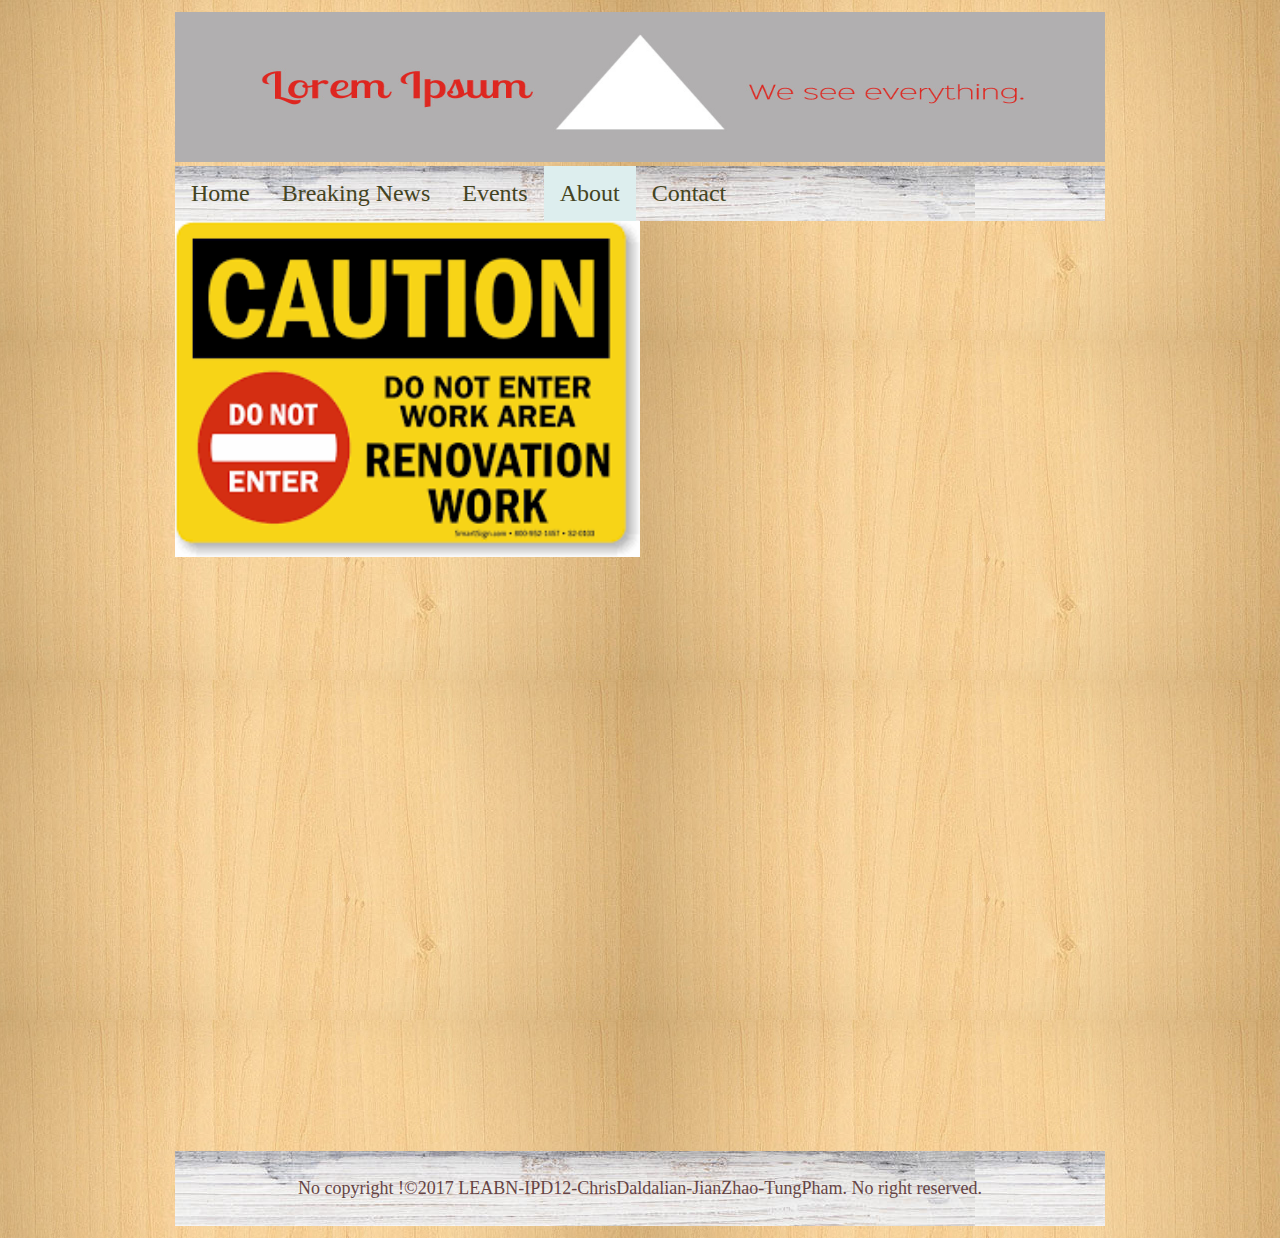
==== about.html @ c6ef1764 "9th commit - merge code with Chris and Jian" ====
<!DOCTYPE html>
<html>
<head>
  <meta charset="utf-8">
  <meta http-equiv="X-UA-Compatible" content="IE=edge">
  <title>About</title>
  <link type="text/css" rel="stylesheet" href="styles/about.css">
</head>
<body>
  <header>
    <img class="topHeader" src="images/Bannerv1.jpg" alt="Lorem Ipsum banner"/>
  </header>

  <nav id="topnav">
    <ul>
      <li><a class="topa" href="index.html">Home</a></li>
      <li><a class="topa" href="breaking_news.html">Breaking News</a></li>
      <li><a class="topa" href="events.html">Events</a></li>
      <li><a class="active" href="about.html">About</a></li>
      <li><a class="topa" href="contact.html">Contact</a></li>
    </ul>
  </nav>

  <main>
    <img class="construction" src="images/under-construction.png" alt="under construction">
  </main>

  <footer>
    <p>No copyright !&copy;2017 LEABN-IPD12-ChrisDaldalian-JianZhao-TungPham. No right reserved.</p>
  </footer>
</body>
</html>
---- styles/about.css ----
* {
  -moz-box-sizing: border-box;
  -ms-box-sizing: border-box;
  -o-box-sizing: border-box;
  -webkit-box-sizing: border-box;
}

body {
  width: 930px;
  margin: 12px auto;
  background-image: url("../images/background.jpg");
}

.topHeader {
  width: 100%;
  height: 150px;
}

#topnav {
  margin-top: 0px;
}

#topnav ul {
  list-style-type: none;
  margin: 0;
  padding: 0;
  overflow: hidden;
  /*background-color: #68777e;*/
  background-image: url("../images/background2.jpg");
}

#topnav li {
  float: left;
}

#topnav li a {
  display: block;
  color: #442;
  text-align: center;
  padding: 14px 16px;
  text-decoration: none;
  font-size: 1.5em;
  font-family: Georgia;
}

#topnav a.topa:hover:not(.active) {
  background-color: #dee;
}

.active {
  background-color:#dee;
}

main {
  min-height: 930px;
}

.construction {
  width: 50%;
}

footer {
  background-image: url("../images/background2.jpg");
  clear: both;
  color: #333;
  font-size: 18px;
  padding: 0.5em;
  text-align: center;
  color: #644;
}
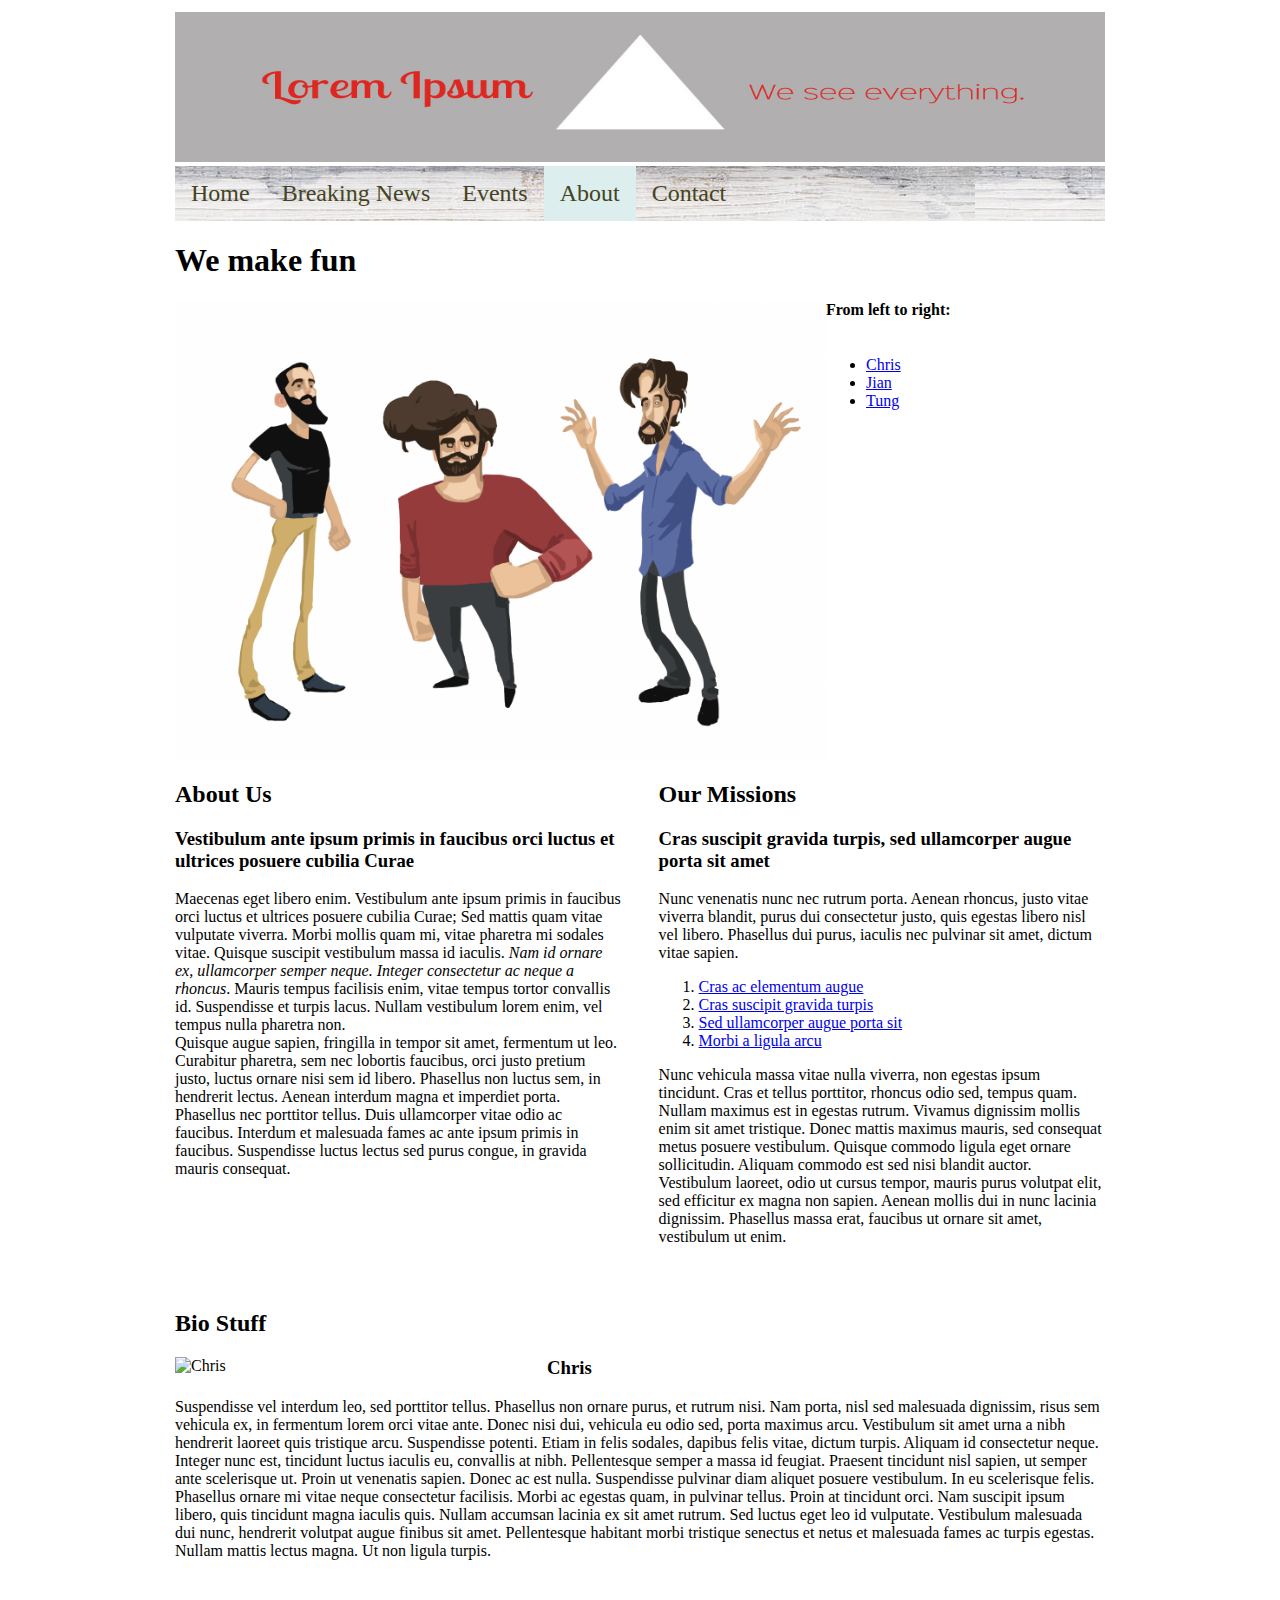
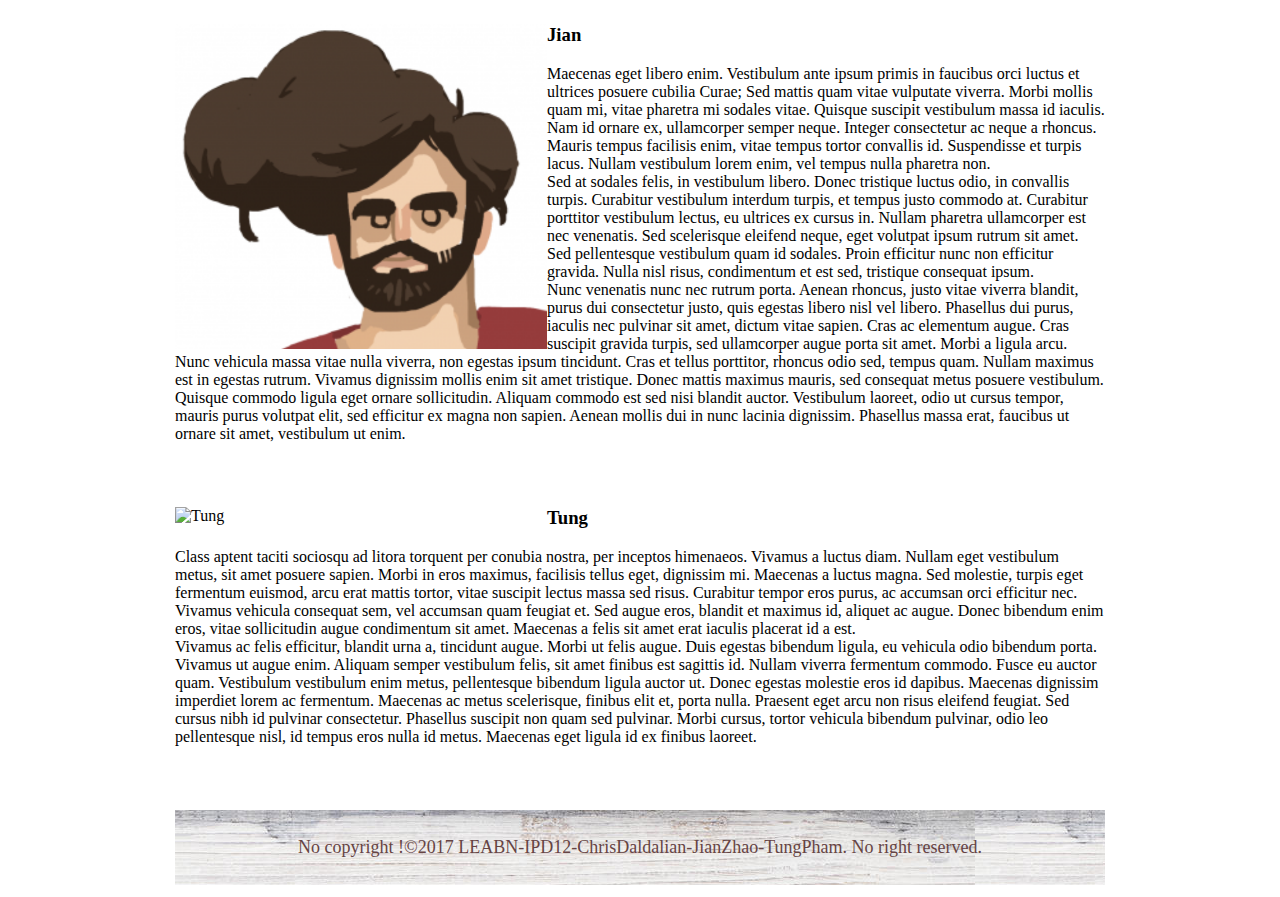
==== commit 6027bdd7: "13th - create about.html" ====
--- a/about.html
+++ b/about.html
@@ -1,5 +1,5 @@
 <!DOCTYPE html>
-<html>
+<html lang="en" xmlns="http://www.w3.org/1999/xhtml">
 <head>
   <meta charset="utf-8">
   <meta http-equiv="X-UA-Compatible" content="IE=edge">
@@ -22,7 +22,93 @@
   </nav>
 
   <main>
-    <img class="construction" src="images/under-construction.png" alt="under construction">
+    <section class="topHead">
+      <header>
+        <h1>We make fun</h1>
+      </header>
+
+      <img src="images/3guys.png" alt="Three guys">
+
+      <h4>From left to right:</h4>
+      <ul>
+        <li><a href="#chris">Chris</a></li>
+        <li><a href="#jian">Jian</a></li>
+        <li><a href="#tung">Tung</a></li>
+      </ul>
+    </section>
+
+    <section class="aboutUs">
+
+      <article class="left">
+        <header><h2>About Us</h2></header>
+        <h3>
+          Vestibulum ante ipsum primis in faucibus orci luctus et ultrices posuere cubilia Curae
+        </h3>
+        <p>
+          Maecenas eget libero enim. Vestibulum ante ipsum primis in faucibus orci luctus et ultrices posuere cubilia Curae; Sed mattis quam vitae vulputate viverra. Morbi mollis quam mi, vitae pharetra mi sodales vitae. Quisque suscipit vestibulum massa id iaculis. <em>Nam id ornare ex, ullamcorper semper neque. Integer consectetur ac neque a rhoncus</em>. Mauris tempus facilisis enim, vitae tempus tortor convallis id. Suspendisse et turpis lacus. Nullam vestibulum lorem enim, vel tempus nulla pharetra non.<br />Quisque augue sapien, fringilla in tempor sit amet, fermentum ut leo. Curabitur pharetra, sem nec lobortis faucibus, orci justo pretium justo, luctus ornare nisi sem id libero. Phasellus non luctus sem, in hendrerit lectus. Aenean interdum magna et imperdiet porta. Phasellus nec porttitor tellus. Duis ullamcorper vitae odio ac faucibus. Interdum et malesuada fames ac ante ipsum primis in faucibus. Suspendisse luctus lectus sed purus congue, in gravida mauris consequat.
+        </p>
+      </article>
+
+      <article class="right">
+        <header><h2>Our Missions</h2></header>
+        <h3>Cras suscipit gravida turpis, sed ullamcorper augue porta sit amet</h3>
+        <p>
+          Nunc venenatis nunc nec rutrum porta. Aenean rhoncus, justo vitae viverra blandit, purus dui consectetur justo, quis egestas libero nisl vel libero. Phasellus dui purus, iaculis nec pulvinar sit amet, dictum vitae sapien.</p>
+          <ol>
+            <li>
+              <a href="https://giphy.com/gifs/h8WAdB9nUdraM/html5" target="_blank">
+                Cras ac elementum augue
+              </a>
+            </li>
+            <li>
+              <a href="https://giphy.com/gifs/xc82uurXAP5kc/html5" target="_blank">
+                Cras suscipit gravida turpis
+              </a>
+            </li>
+            <li>
+              <a href="https://giphy.com/gifs/3o7aDbuCkm8lAi2Vq0/html5" target="_blank">
+                Sed ullamcorper augue porta sit
+              </a>
+            </li>
+            <li>
+              <a href="https://giphy.com/gifs/Jhqix57OuQSJ2/html5" target="_blank">
+              Morbi a ligula arcu
+              </a>
+            </li>
+          </ol>
+          <p>Nunc vehicula massa vitae nulla viverra, non egestas ipsum tincidunt. Cras et tellus porttitor, rhoncus odio sed, tempus quam. Nullam maximus est in egestas rutrum. Vivamus dignissim mollis enim sit amet tristique. Donec mattis maximus mauris, sed consequat metus posuere vestibulum. Quisque commodo ligula eget ornare sollicitudin. Aliquam commodo est sed nisi blandit auctor. Vestibulum laoreet, odio ut cursus tempor, mauris purus volutpat elit, sed efficitur ex magna non sapien. Aenean mollis dui in nunc lacinia dignissim. Phasellus massa erat, faucibus ut ornare sit amet, vestibulum ut enim.
+        </p>
+      </article>
+    </section>
+
+    <section class="bioStuff">
+      <header><h2>Bio Stuff</h2></header>
+      <article id="chris">
+        <img src="images/chris.png" alt="Chris">
+        <header><h3>Chris</h3></header>
+        <p>
+          Suspendisse vel interdum leo, sed porttitor tellus. Phasellus non ornare purus, et rutrum nisi. Nam porta, nisl sed malesuada dignissim, risus sem vehicula ex, in fermentum lorem orci vitae ante. Donec nisi dui, vehicula eu odio sed, porta maximus arcu. Vestibulum sit amet urna a nibh hendrerit laoreet quis tristique arcu. Suspendisse potenti. Etiam in felis sodales, dapibus felis vitae, dictum turpis. Aliquam id consectetur neque. Integer nunc est, tincidunt luctus iaculis eu, convallis at nibh. Pellentesque semper a massa id feugiat. Praesent tincidunt nisl sapien, ut semper ante scelerisque ut. Proin ut venenatis sapien. Donec ac est nulla. Suspendisse pulvinar diam aliquet posuere vestibulum. In eu scelerisque felis.<br />
+          Phasellus ornare mi vitae neque consectetur facilisis. Morbi ac egestas quam, in pulvinar tellus. Proin at tincidunt orci. Nam suscipit ipsum libero, quis tincidunt magna iaculis quis. Nullam accumsan lacinia ex sit amet rutrum. Sed luctus eget leo id vulputate. Vestibulum malesuada dui nunc, hendrerit volutpat augue finibus sit amet. Pellentesque habitant morbi tristique senectus et netus et malesuada fames ac turpis egestas. Nullam mattis lectus magna. Ut non ligula turpis.
+        </p>
+      </article>
+      <article id="jian">
+        <img src="images/jian.png" alt="Jian">
+        <header><h3>Jian</h3></header>
+        <p>
+          Maecenas eget libero enim. Vestibulum ante ipsum primis in faucibus orci luctus et ultrices posuere cubilia Curae; Sed mattis quam vitae vulputate viverra. Morbi mollis quam mi, vitae pharetra mi sodales vitae. Quisque suscipit vestibulum massa id iaculis. Nam id ornare ex, ullamcorper semper neque. Integer consectetur ac neque a rhoncus. Mauris tempus facilisis enim, vitae tempus tortor convallis id. Suspendisse et turpis lacus. Nullam vestibulum lorem enim, vel tempus nulla pharetra non.<br />
+          Sed at sodales felis, in vestibulum libero. Donec tristique luctus odio, in convallis turpis. Curabitur vestibulum interdum turpis, et tempus justo commodo at. Curabitur porttitor vestibulum lectus, eu ultrices ex cursus in. Nullam pharetra ullamcorper est nec venenatis. Sed scelerisque eleifend neque, eget volutpat ipsum rutrum sit amet. Sed pellentesque vestibulum quam id sodales. Proin efficitur nunc non efficitur gravida. Nulla nisl risus, condimentum et est sed, tristique consequat ipsum.<br />
+          Nunc venenatis nunc nec rutrum porta. Aenean rhoncus, justo vitae viverra blandit, purus dui consectetur justo, quis egestas libero nisl vel libero. Phasellus dui purus, iaculis nec pulvinar sit amet, dictum vitae sapien. Cras ac elementum augue. Cras suscipit gravida turpis, sed ullamcorper augue porta sit amet. Morbi a ligula arcu. Nunc vehicula massa vitae nulla viverra, non egestas ipsum tincidunt. Cras et tellus porttitor, rhoncus odio sed, tempus quam. Nullam maximus est in egestas rutrum. Vivamus dignissim mollis enim sit amet tristique. Donec mattis maximus mauris, sed consequat metus posuere vestibulum. Quisque commodo ligula eget ornare sollicitudin. Aliquam commodo est sed nisi blandit auctor. Vestibulum laoreet, odio ut cursus tempor, mauris purus volutpat elit, sed efficitur ex magna non sapien. Aenean mollis dui in nunc lacinia dignissim. Phasellus massa erat, faucibus ut ornare sit amet, vestibulum ut enim.
+        </p>
+      </article>
+      <article id="tung">
+        <img src="images/tung.png" alt="Tung">
+        <header><h3>Tung</h3></header>
+        <p>
+          Class aptent taciti sociosqu ad litora torquent per conubia nostra, per inceptos himenaeos. Vivamus a luctus diam. Nullam eget vestibulum metus, sit amet posuere sapien. Morbi in eros maximus, facilisis tellus eget, dignissim mi. Maecenas a luctus magna. Sed molestie, turpis eget fermentum euismod, arcu erat mattis tortor, vitae suscipit lectus massa sed risus. Curabitur tempor eros purus, ac accumsan orci efficitur nec. Vivamus vehicula consequat sem, vel accumsan quam feugiat et. Sed augue eros, blandit et maximus id, aliquet ac augue. Donec bibendum enim eros, vitae sollicitudin augue condimentum sit amet. Maecenas a felis sit amet erat iaculis placerat id a est.<br />
+          Vivamus ac felis efficitur, blandit urna a, tincidunt augue. Morbi ut felis augue. Duis egestas bibendum ligula, eu vehicula odio bibendum porta. Vivamus ut augue enim. Aliquam semper vestibulum felis, sit amet finibus est sagittis id. Nullam viverra fermentum commodo. Fusce eu auctor quam. Vestibulum vestibulum enim metus, pellentesque bibendum ligula auctor ut. Donec egestas molestie eros id dapibus. Maecenas dignissim imperdiet lorem ac fermentum. Maecenas ac metus scelerisque, finibus elit et, porta nulla. Praesent eget arcu non risus eleifend feugiat. Sed cursus nibh id pulvinar consectetur. Phasellus suscipit non quam sed pulvinar. Morbi cursus, tortor vehicula bibendum pulvinar, odio leo pellentesque nisl, id tempus eros nulla id metus. Maecenas eget ligula id ex finibus laoreet.
+        </p>
+      </article>
+    </section>
   </main>
 
   <footer>
--- a/styles/about.css
+++ b/styles/about.css
@@ -8,7 +8,6 @@
 body {
   width: 930px;
   margin: 12px auto;
-  background-image: url("../images/background.jpg");
 }
 
 .topHeader {
@@ -55,8 +54,46 @@
   min-height: 930px;
 }
 
-.construction {
-  width: 50%;
+.topHead img {
+  width: 70%;
+  float: left;
+}
+
+.topHead ul {
+  width: 25%;
+  float: left;
+}
+
+.aboutUs {
+  clear: both;
+  margin-bottom: 3em;
+}
+
+.left {
+  width: 48%;
+  float: left;
+  margin-right: 2%;
+}
+
+.right {
+  width: 48%;
+  float: right;
+  margin-left: 2%;
+}
+
+.bioStuff {
+  clear: both;
+}
+
+.bioStuff h2 { padding-top: 2em; }
+
+.bioStuff img {
+  width: 40%;
+  float: left;
+}
+
+.bioStuff article {
+  margin-bottom: 4em;
 }
 
 footer {
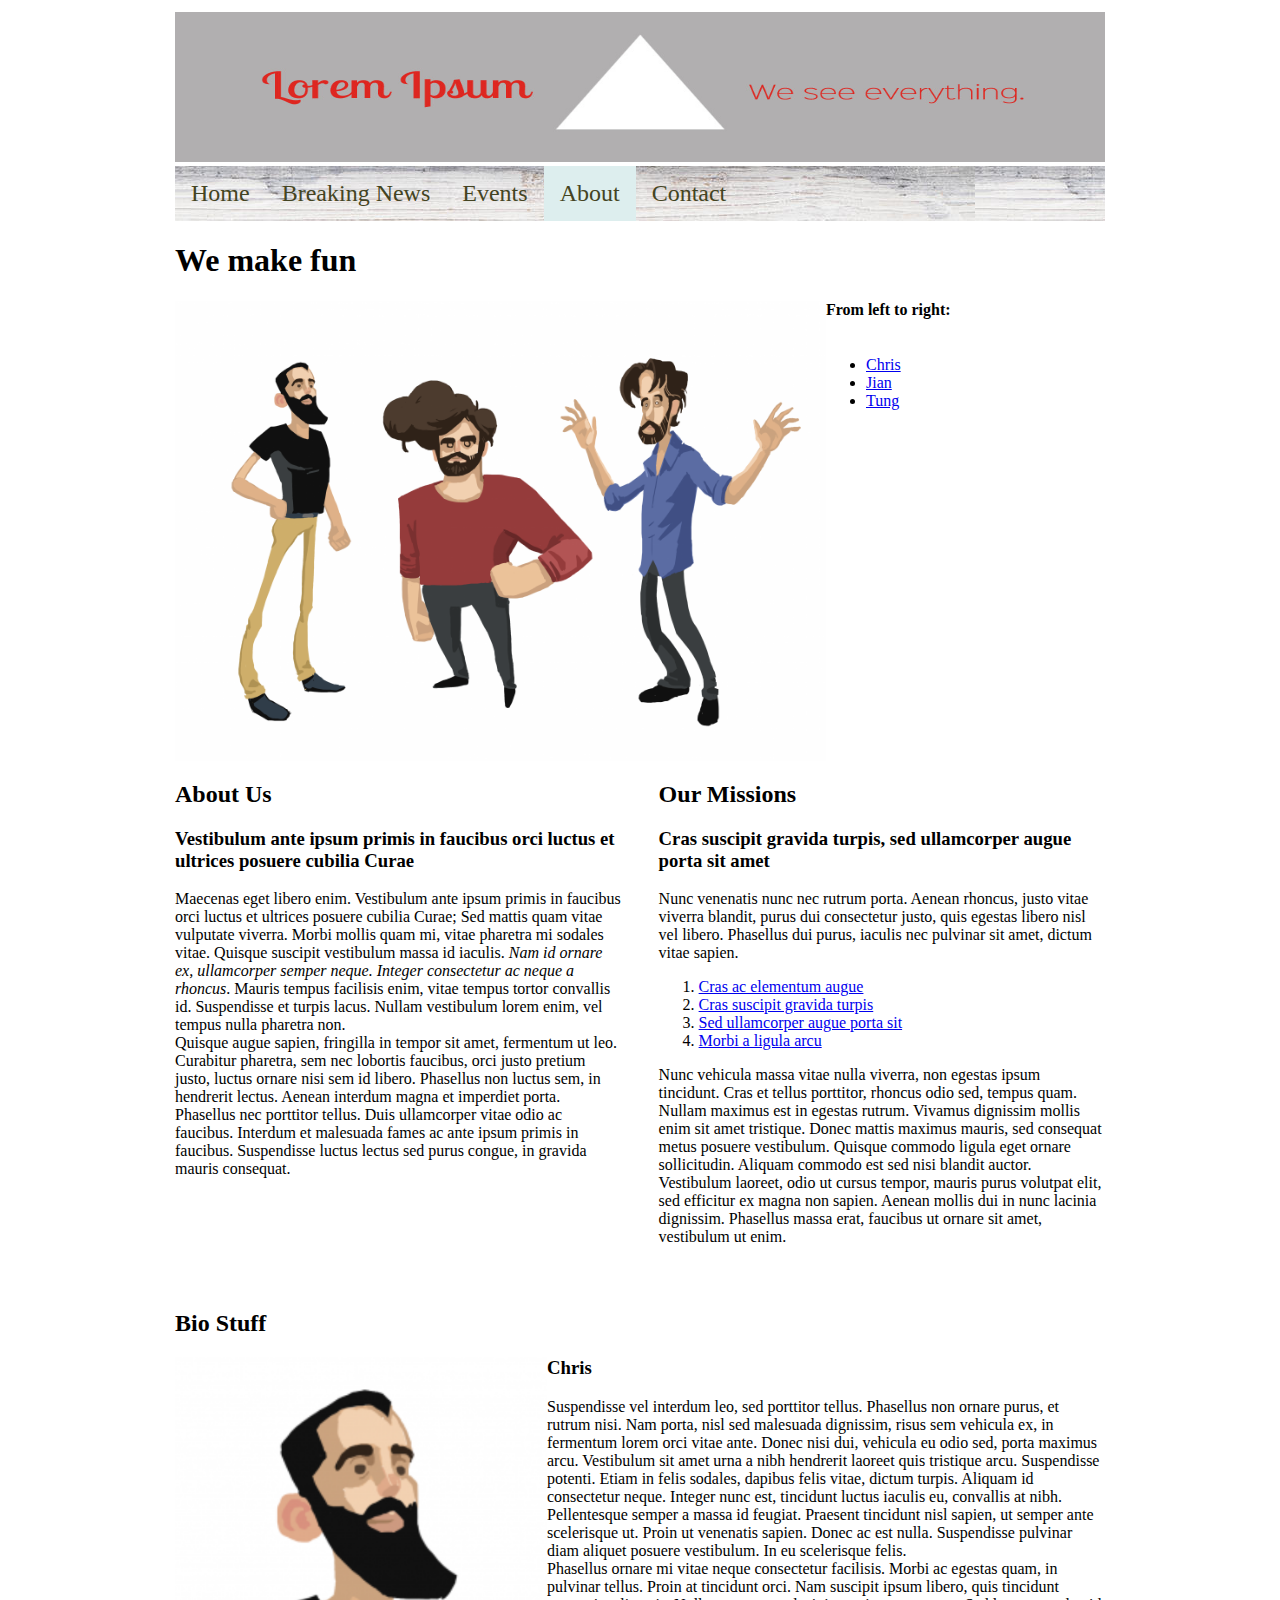
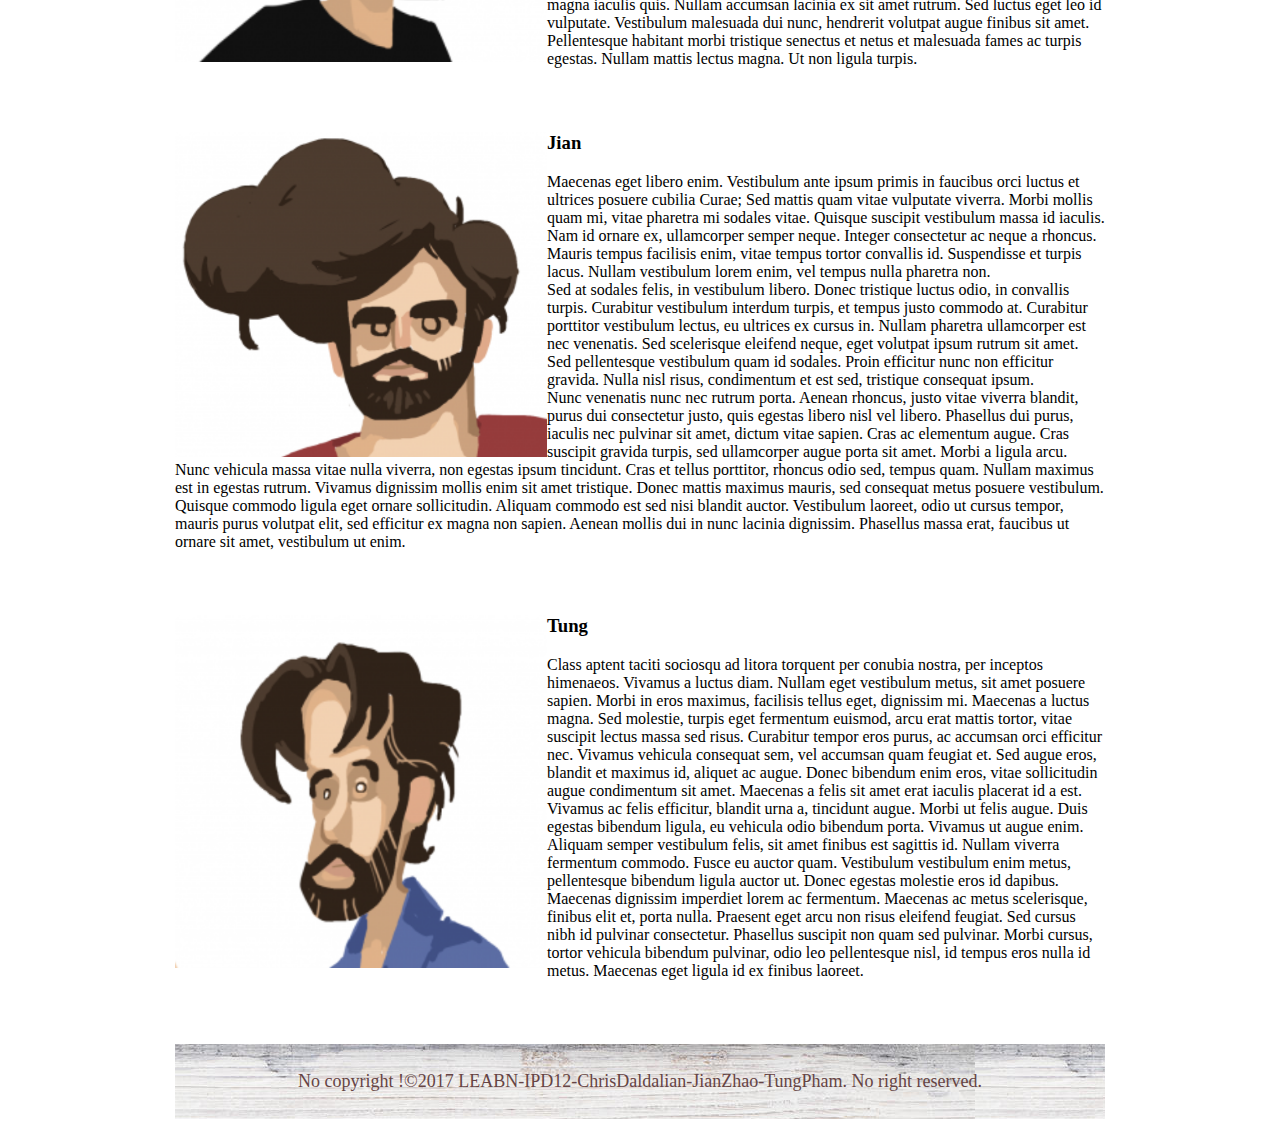
==== commit bc3130f2: "change .png to .PNG" ====
--- a/about.html
+++ b/about.html
@@ -84,7 +84,7 @@
     <section class="bioStuff">
       <header><h2>Bio Stuff</h2></header>
       <article id="chris">
-        <img src="images/chris.png" alt="Chris">
+        <img src="images/chris.PNG" alt="Chris">
         <header><h3>Chris</h3></header>
         <p>
           Suspendisse vel interdum leo, sed porttitor tellus. Phasellus non ornare purus, et rutrum nisi. Nam porta, nisl sed malesuada dignissim, risus sem vehicula ex, in fermentum lorem orci vitae ante. Donec nisi dui, vehicula eu odio sed, porta maximus arcu. Vestibulum sit amet urna a nibh hendrerit laoreet quis tristique arcu. Suspendisse potenti. Etiam in felis sodales, dapibus felis vitae, dictum turpis. Aliquam id consectetur neque. Integer nunc est, tincidunt luctus iaculis eu, convallis at nibh. Pellentesque semper a massa id feugiat. Praesent tincidunt nisl sapien, ut semper ante scelerisque ut. Proin ut venenatis sapien. Donec ac est nulla. Suspendisse pulvinar diam aliquet posuere vestibulum. In eu scelerisque felis.<br />
@@ -101,7 +101,7 @@
         </p>
       </article>
       <article id="tung">
-        <img src="images/tung.png" alt="Tung">
+        <img src="images/tung.PNG" alt="Tung">
         <header><h3>Tung</h3></header>
         <p>
           Class aptent taciti sociosqu ad litora torquent per conubia nostra, per inceptos himenaeos. Vivamus a luctus diam. Nullam eget vestibulum metus, sit amet posuere sapien. Morbi in eros maximus, facilisis tellus eget, dignissim mi. Maecenas a luctus magna. Sed molestie, turpis eget fermentum euismod, arcu erat mattis tortor, vitae suscipit lectus massa sed risus. Curabitur tempor eros purus, ac accumsan orci efficitur nec. Vivamus vehicula consequat sem, vel accumsan quam feugiat et. Sed augue eros, blandit et maximus id, aliquet ac augue. Donec bibendum enim eros, vitae sollicitudin augue condimentum sit amet. Maecenas a felis sit amet erat iaculis placerat id a est.<br />
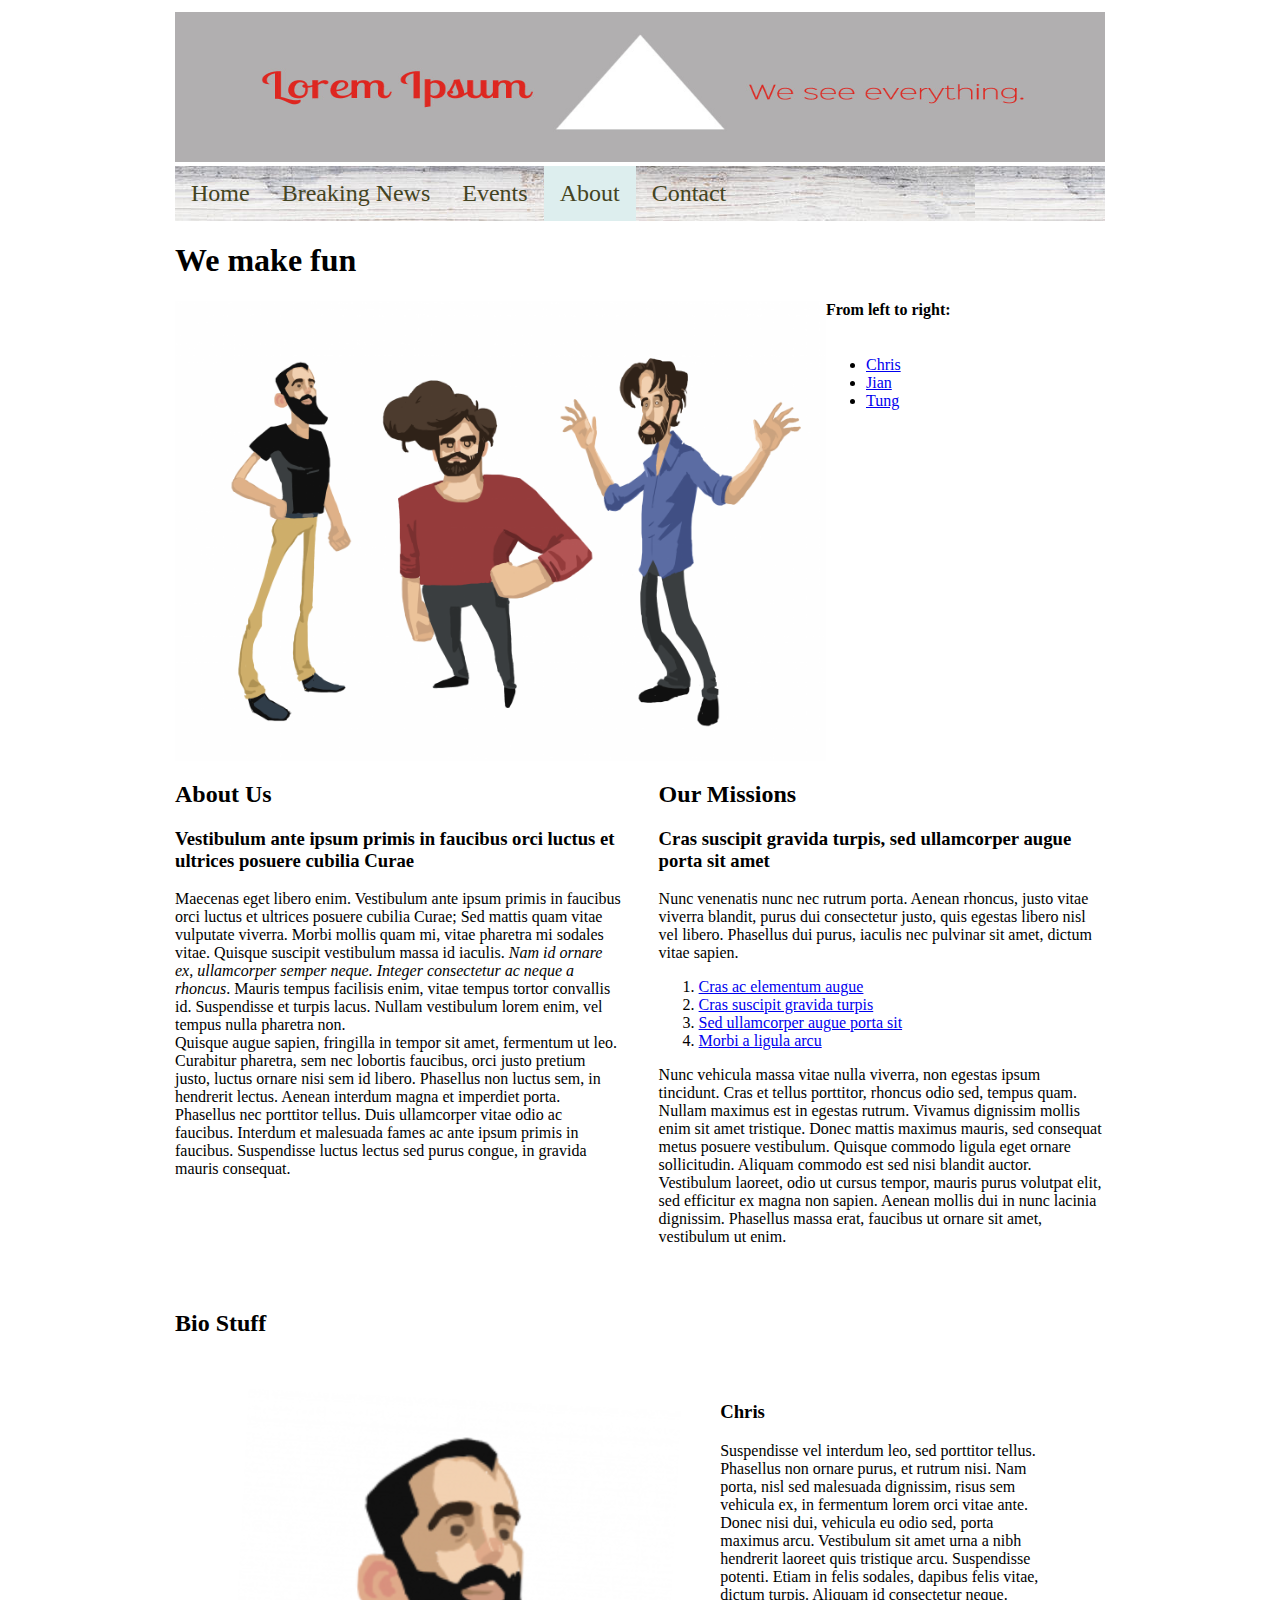
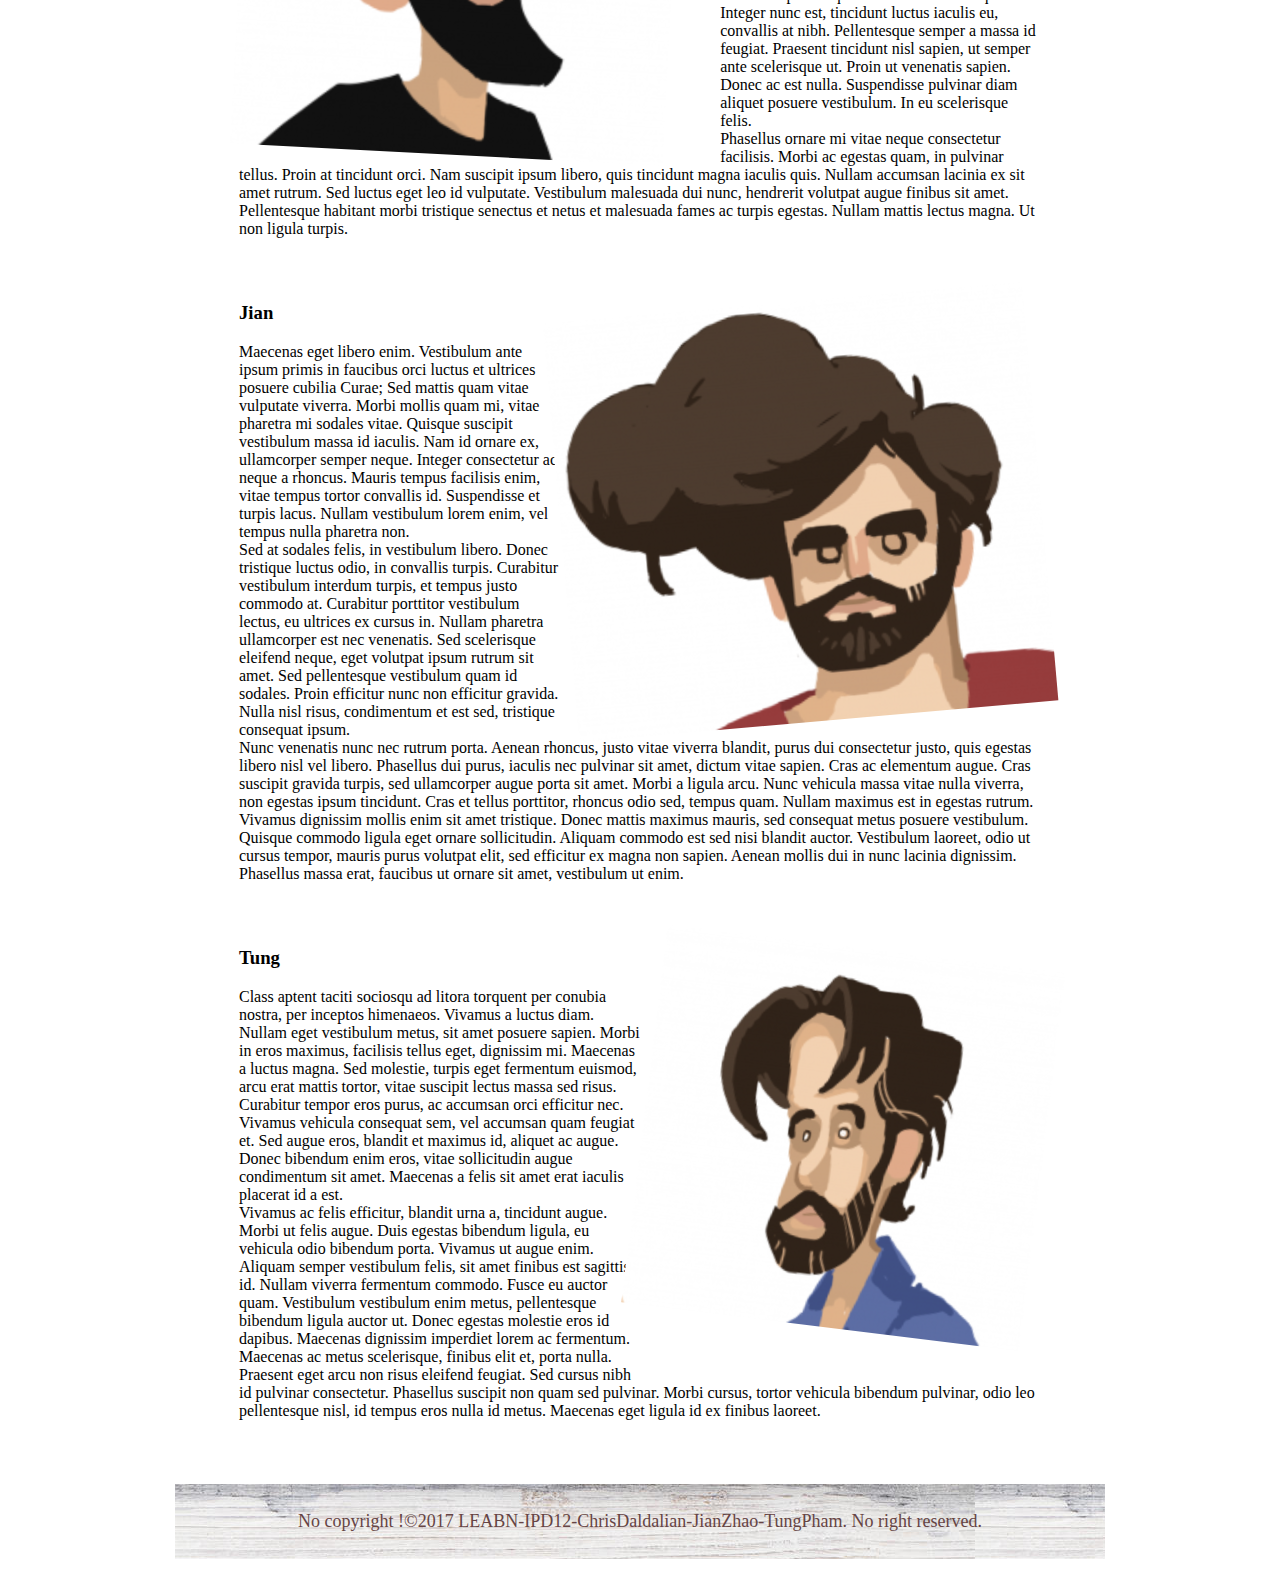
==== commit 97a8855d: "add favicon img on title bar" ====
--- a/about.html
+++ b/about.html
@@ -5,6 +5,7 @@
   <meta http-equiv="X-UA-Compatible" content="IE=edge">
   <title>About</title>
   <link type="text/css" rel="stylesheet" href="styles/about.css">
+  <link rel="icon" href="images/logo.png" type="image/ico" />
 </head>
 <body>
   <header>
--- a/styles/about.css
+++ b/styles/about.css
@@ -87,13 +87,26 @@
 
 .bioStuff h2 { padding-top: 2em; }
 
-.bioStuff img {
-  width: 40%;
-  float: left;
+.bioStuff article {
+  margin: 4em;
 }
 
-.bioStuff article {
-  margin-bottom: 4em;
+#chris img {
+  width: 60%;
+  transform: rotate(3deg);
+  float: left;
+  padding-right: 3em;
+}
+#jian img {
+  width: 60%;
+  transform: rotate(-5deg);
+  float: right;
+}
+#tung img {
+  width: 50%;
+  transform: rotate(7deg);
+  float: right;
+  padding-bottom: 3em;
 }
 
 footer {
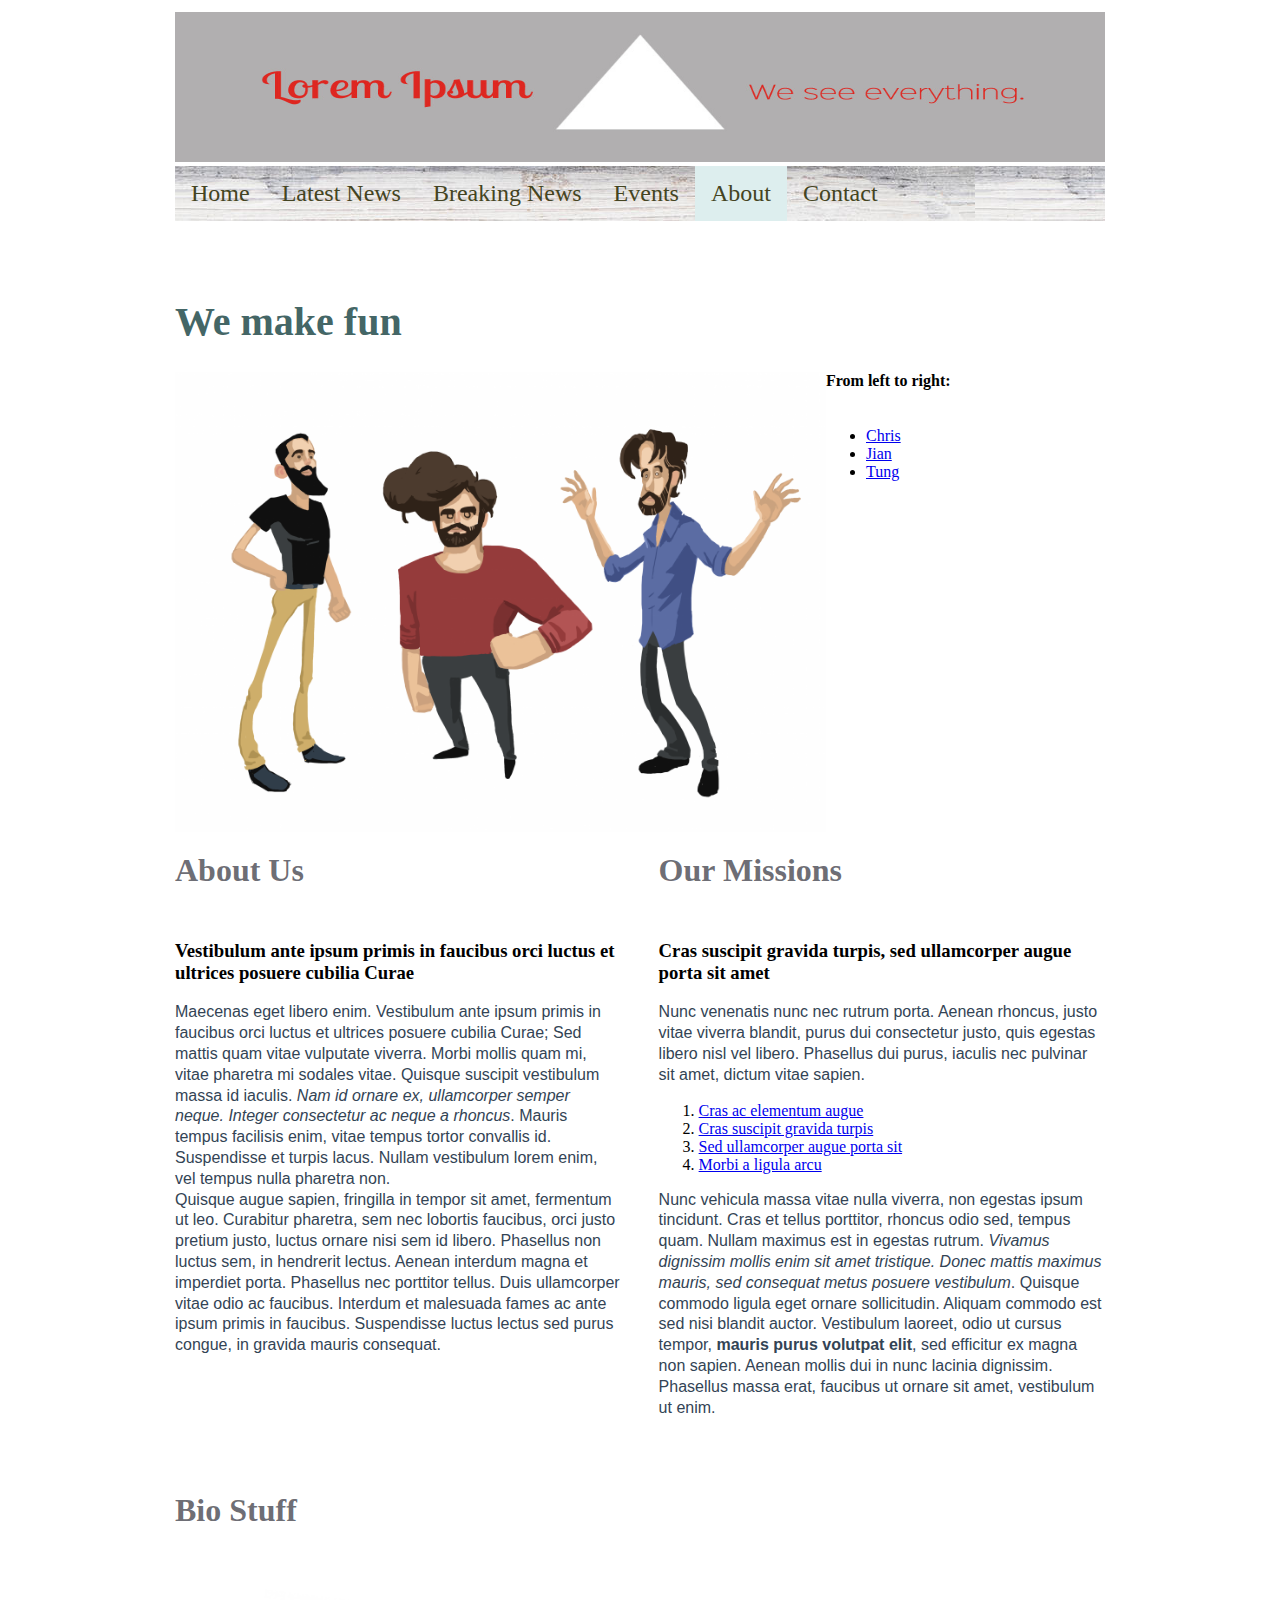
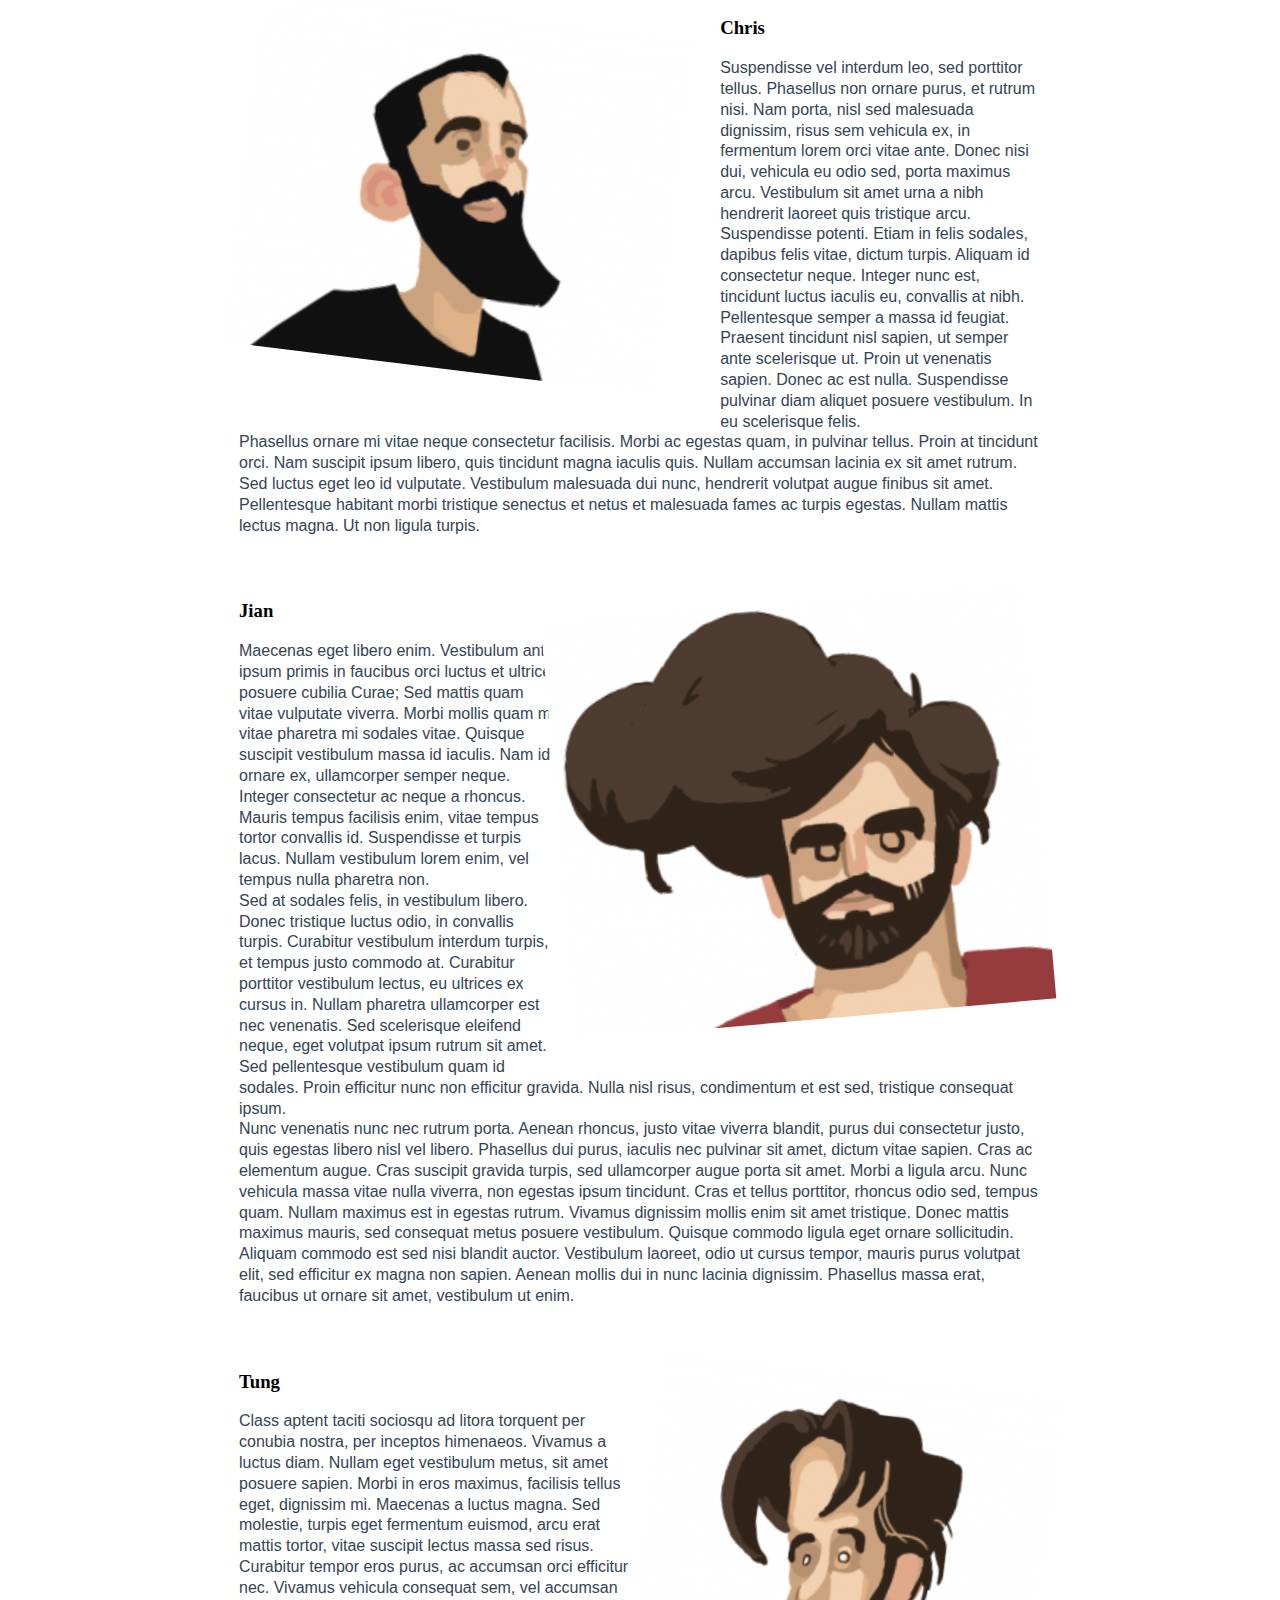
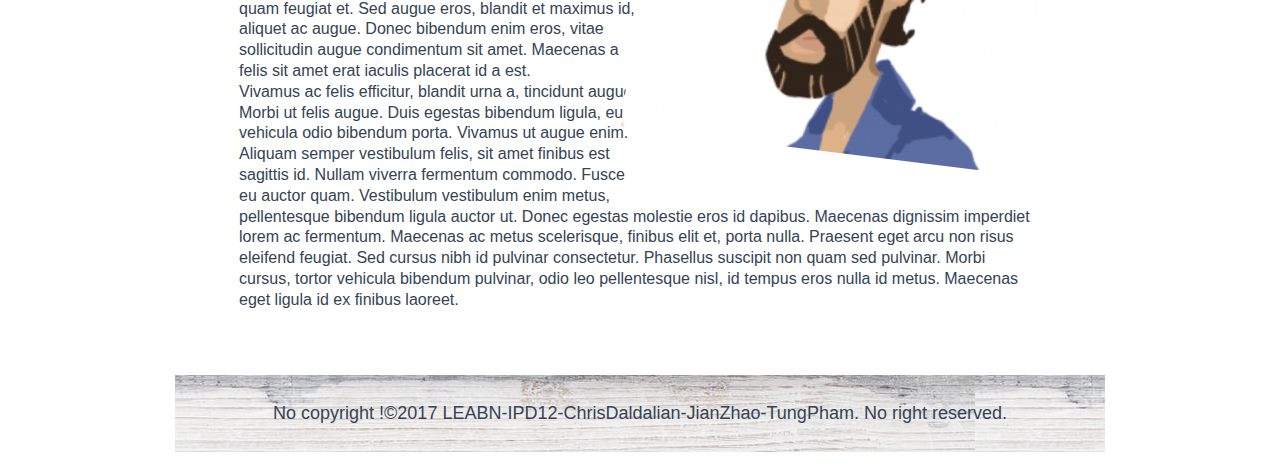
==== commit 51286af3: "15th - latest-news.html" ====
--- a/about.html
+++ b/about.html
@@ -15,6 +15,7 @@
   <nav id="topnav">
     <ul>
       <li><a class="topa" href="index.html">Home</a></li>
+      <li><a class="topa" href="latest-news.html">Latest News</a></li>
       <li><a class="topa" href="breaking_news.html">Breaking News</a></li>
       <li><a class="topa" href="events.html">Events</a></li>
       <li><a class="active" href="about.html">About</a></li>
@@ -77,7 +78,7 @@
               </a>
             </li>
           </ol>
-          <p>Nunc vehicula massa vitae nulla viverra, non egestas ipsum tincidunt. Cras et tellus porttitor, rhoncus odio sed, tempus quam. Nullam maximus est in egestas rutrum. Vivamus dignissim mollis enim sit amet tristique. Donec mattis maximus mauris, sed consequat metus posuere vestibulum. Quisque commodo ligula eget ornare sollicitudin. Aliquam commodo est sed nisi blandit auctor. Vestibulum laoreet, odio ut cursus tempor, mauris purus volutpat elit, sed efficitur ex magna non sapien. Aenean mollis dui in nunc lacinia dignissim. Phasellus massa erat, faucibus ut ornare sit amet, vestibulum ut enim.
+          <p>Nunc vehicula massa vitae nulla viverra, non egestas ipsum tincidunt. Cras et tellus porttitor, rhoncus odio sed, tempus quam. Nullam maximus est in egestas rutrum. <em>Vivamus dignissim mollis enim sit amet tristique. Donec mattis maximus mauris, sed consequat metus posuere vestibulum</em>. Quisque commodo ligula eget ornare sollicitudin. Aliquam commodo est sed nisi blandit auctor. Vestibulum laoreet, odio ut cursus tempor, <strong>mauris purus volutpat elit</strong>, sed efficitur ex magna non sapien. Aenean mollis dui in nunc lacinia dignissim. Phasellus massa erat, faucibus ut ornare sit amet, vestibulum ut enim.
         </p>
       </article>
     </section>
--- a/styles/about.css
+++ b/styles/about.css
@@ -54,6 +54,29 @@
   min-height: 930px;
 }
 
+h1 {
+  font-family: Georgia;
+  color: #466;
+  font-size: 2.5em;
+  padding-top: 50px;
+}
+
+h2 {
+  font-family: Georgia;
+  border-bottom: 1px solid rgba(255, 255, 255, 0.5);
+  color: rgba(45, 45, 55, 0.7);
+  font-size: 2em;
+  line-height: 24px;
+  padding-bottom: 30px;
+  text-align: left;
+}
+
+p {
+  font-family: Helvetica;
+  color: #345;
+  line-height: 1.3em;
+}
+
 .topHead img {
   width: 70%;
   float: left;
@@ -93,14 +116,16 @@
 
 #chris img {
   width: 60%;
-  transform: rotate(3deg);
+  transform: rotate(7deg);
   float: left;
   padding-right: 3em;
+  padding-bottom: 3em;
 }
 #jian img {
   width: 60%;
   transform: rotate(-5deg);
   float: right;
+  padding-bottom: 3em;
 }
 #tung img {
   width: 50%;
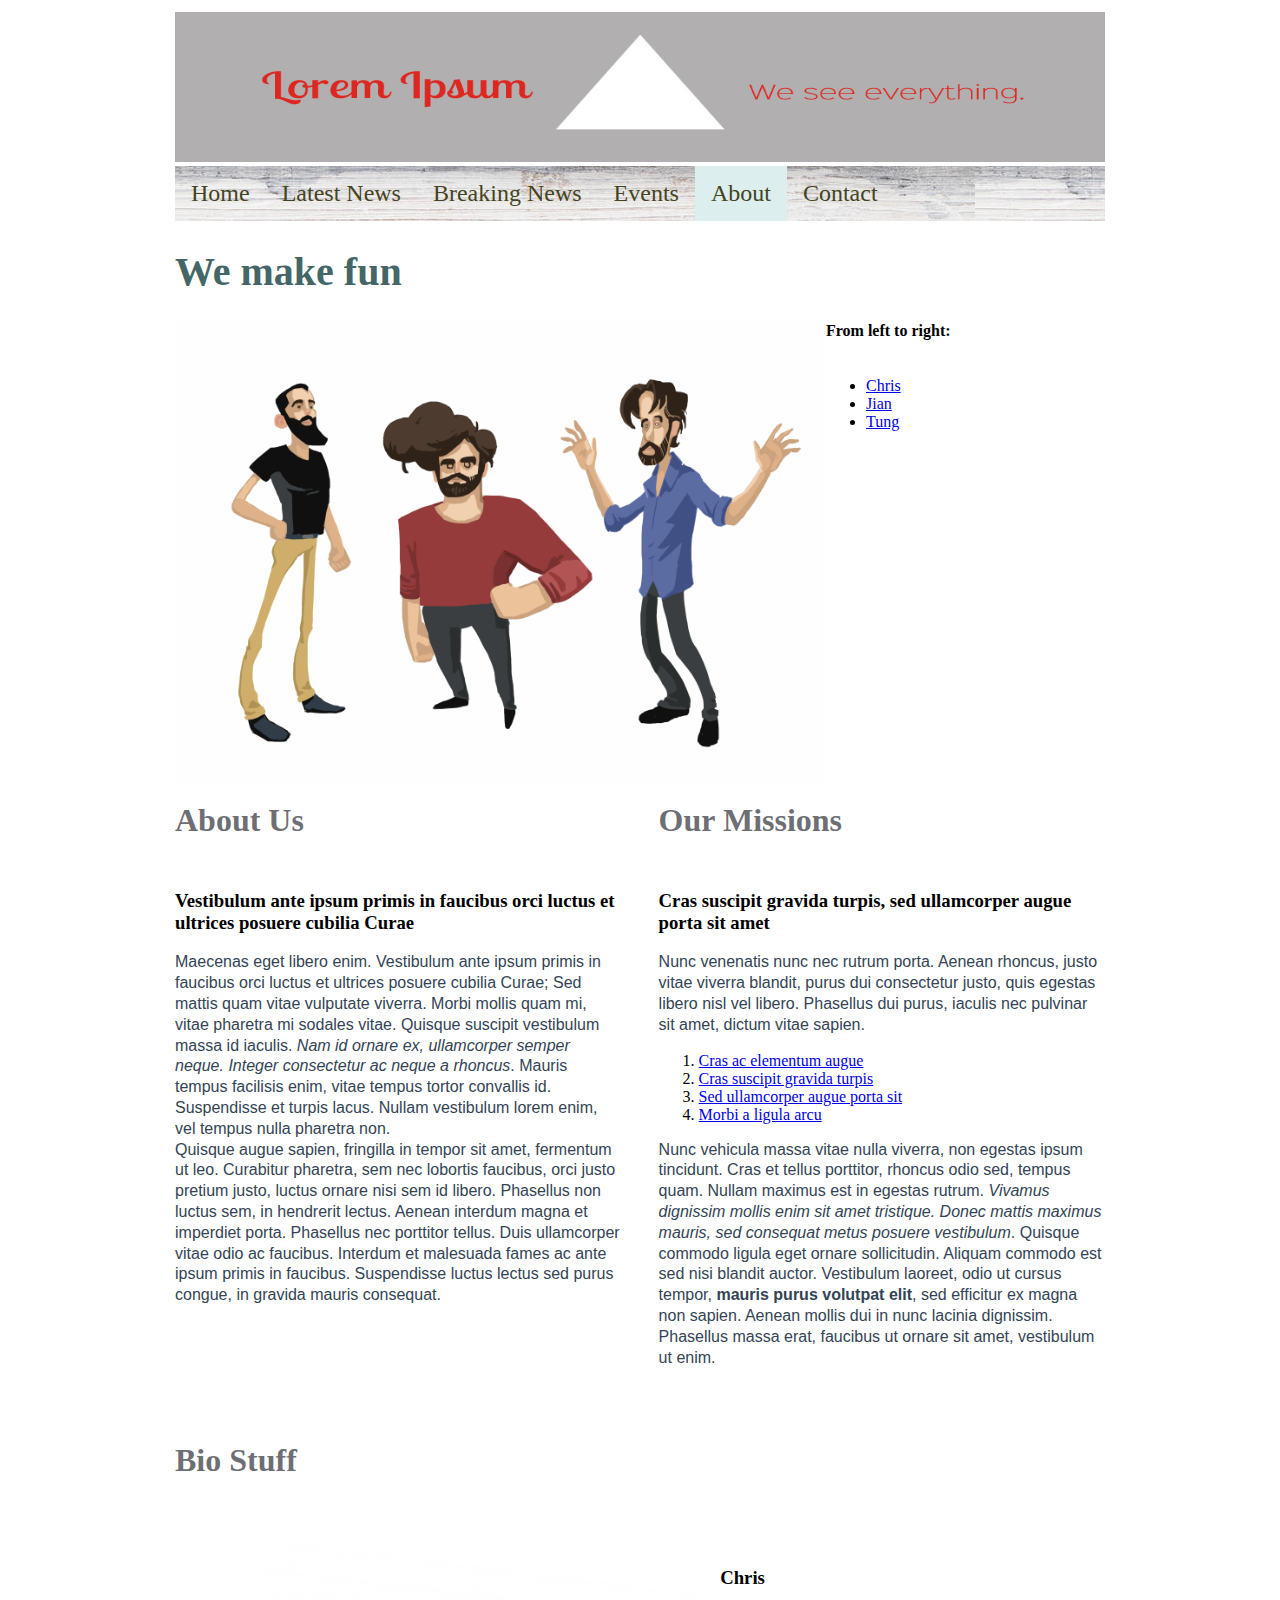
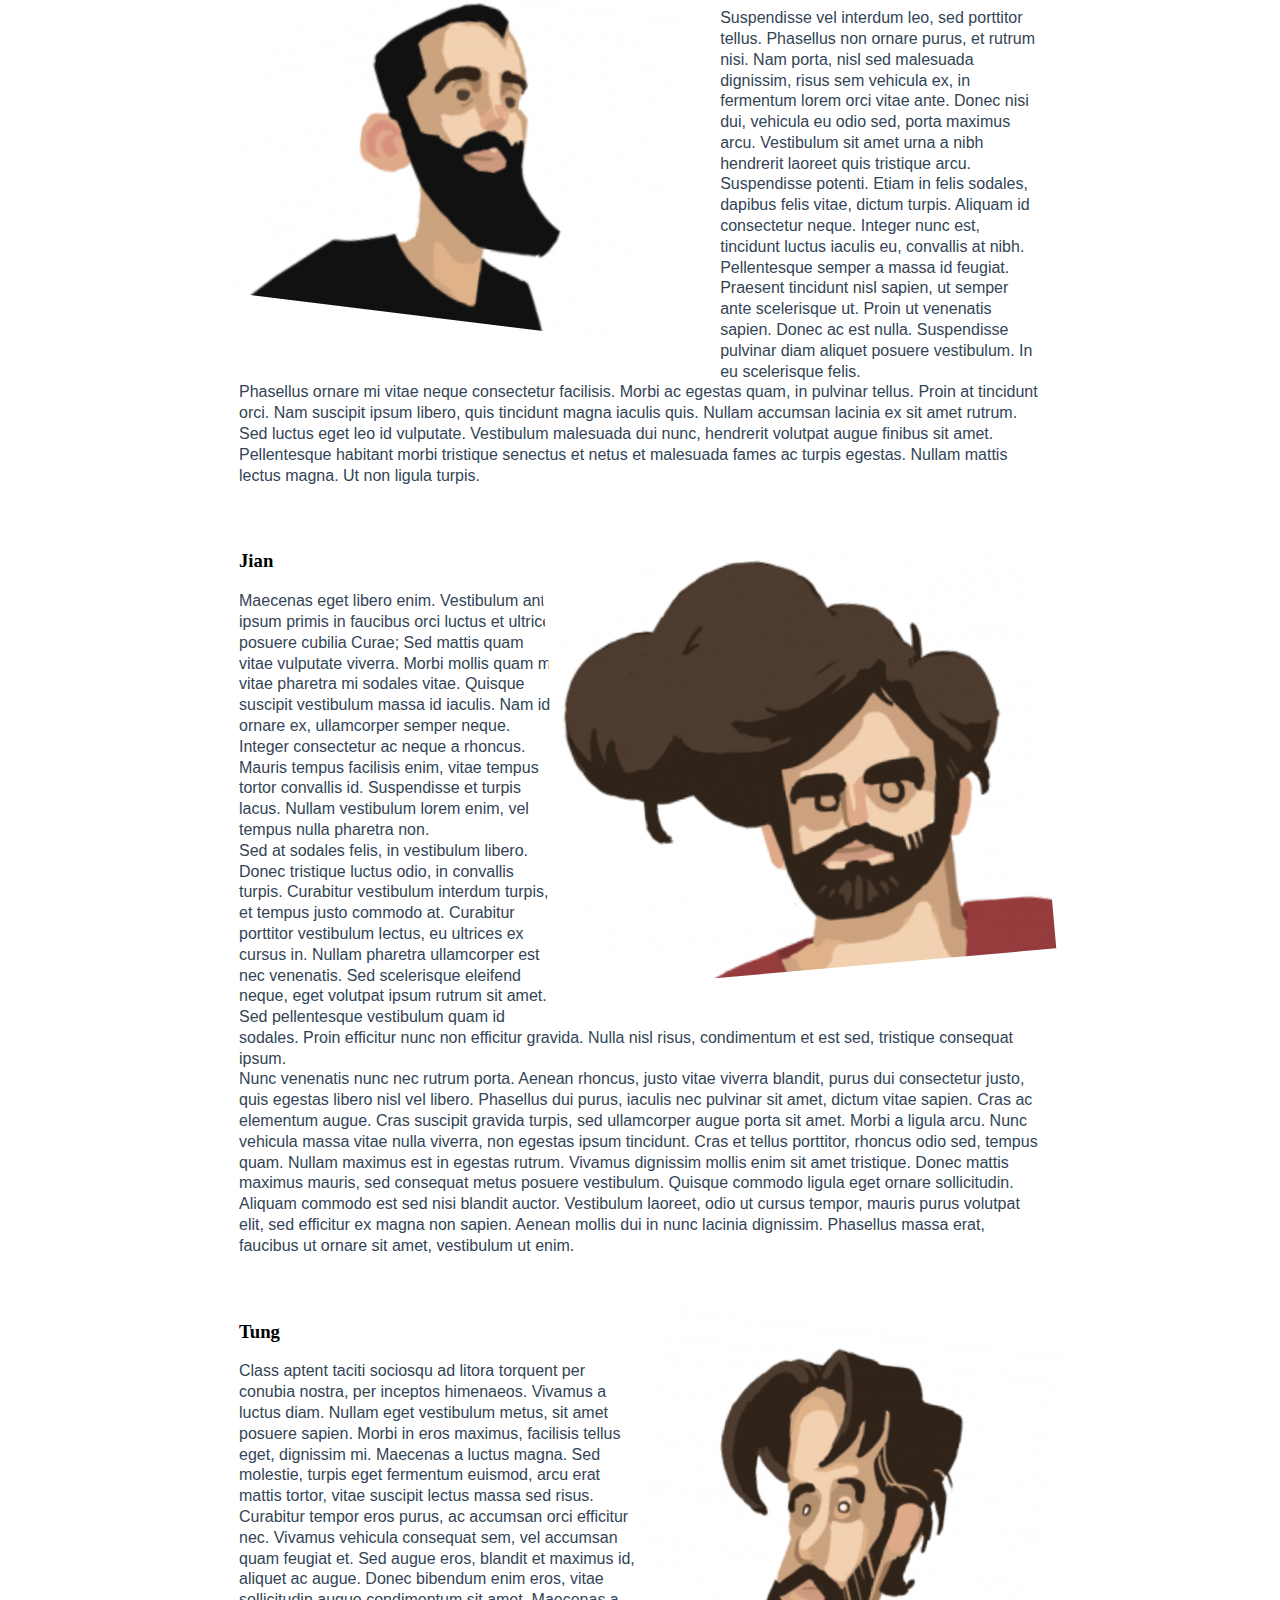
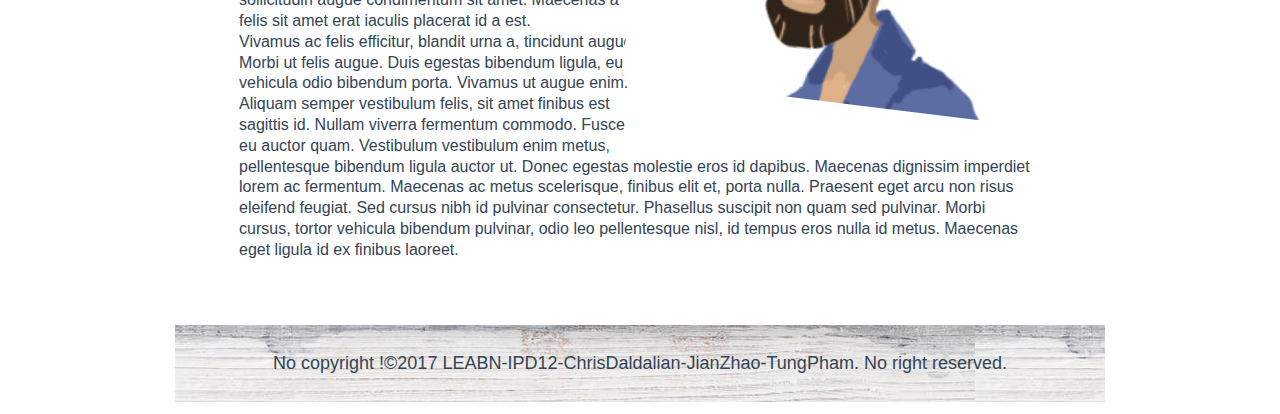
==== commit b34358dd: "16th - change imgs for weather part" ====
--- a/about.html
+++ b/about.html
@@ -24,6 +24,7 @@
   </nav>
 
   <main>
+
     <section class="topHead">
       <header>
         <h1>We make fun</h1>
@@ -40,7 +41,6 @@
     </section>
 
     <section class="aboutUs">
-
       <article class="left">
         <header><h2>About Us</h2></header>
         <h3>
--- a/styles/about.css
+++ b/styles/about.css
@@ -58,7 +58,6 @@
   font-family: Georgia;
   color: #466;
   font-size: 2.5em;
-  padding-top: 50px;
 }
 
 h2 {
